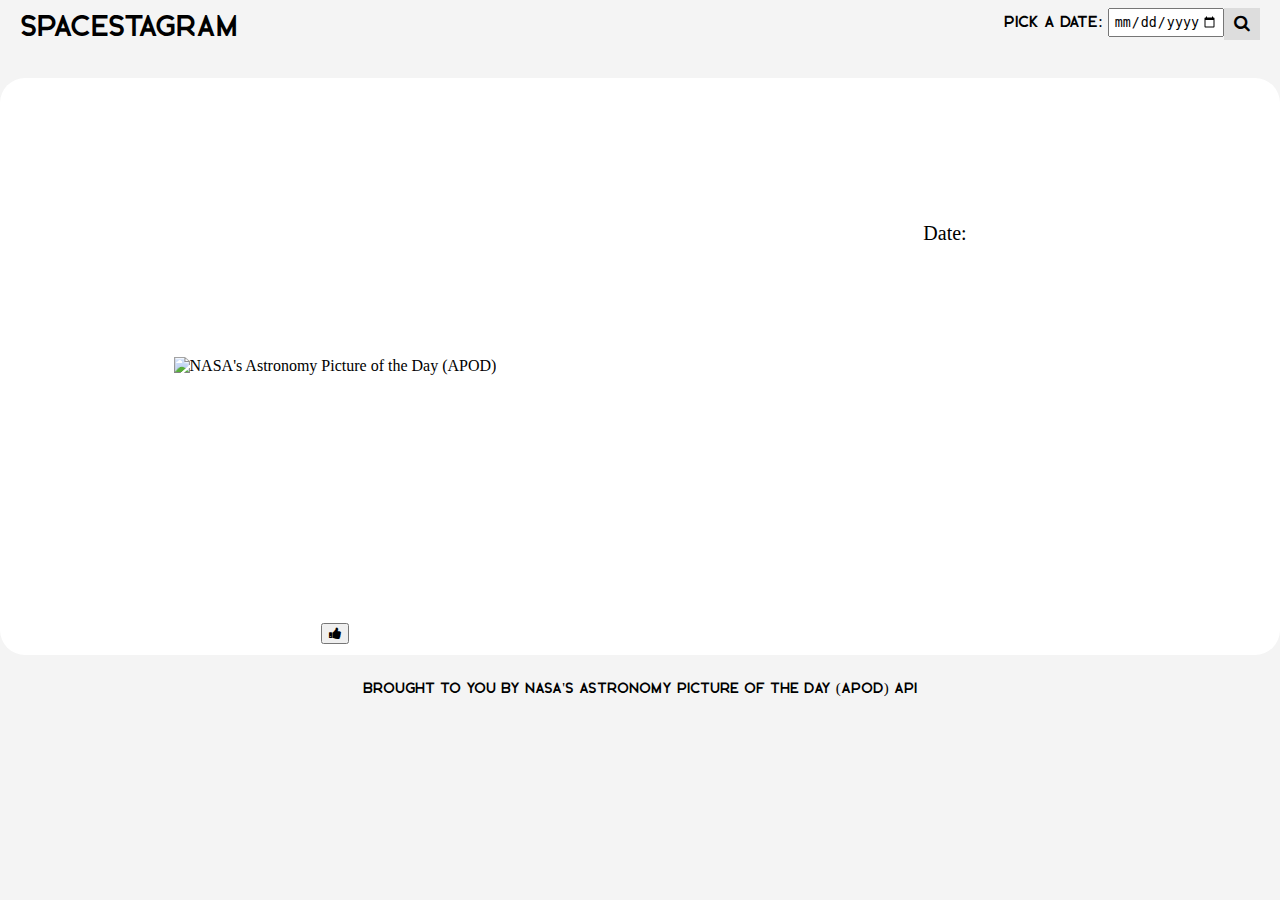
==== EscaroSpacestagram.html @ d0c529fb "Add files via upload" ====
<!DOCTYPE html>
<html lang = "en">

<!--- head starts here --->
<head>
<title>Spacestagram</title>

<meta charset = "UTF-8">
<meta name = "viewport" content = "width=device-width, initial scale=1">

<link href = "SpacestagramStyle.css" rel = "stylesheet">
<link href = "https://cdnjs.cloudflare.com/ajax/libs/font-awesome/4.7.0/css/font-awesome.min.css" rel = "stylesheet">

</head>


<!--- body starts here --->
<body>
	<div class = "navbar">
		<a href = "EscaroSpacestagram.html" class = "left">Spacestagram</a>
		<div class = "searchFunc">
			<form id = "date-input-space" action = "">
				<label for "date">Pick a Date:</label>
				<input id = "date-field" type = "date" min = "1995-06-16" max = "2022-12-31" 
				name = "user input" style = "margin-top: 8px; padding: 4px">
				<button id = "search-button" type = "submit"><i class = "fa fa-search"></i></button>
			</form>
		</div>
	</div>

	<br>
	<br>

	<div class = "container">
		<img id = "photo" src = "" alt = "NASA's Astronomy Picture of the Day (APOD)">
		<button><i onclick = "myFunction(this)" class = "fa fa-thumbs-up"></i></button>

		<script>
			function myFunction(x) {
				x.classList.toggle("fa-thumbs-down");
			}
		</script>

		<h2 id = "title"></h2>
		<p>Date: <span id = "ParticularDay"></span></p>
		<p class = "explanation" id = "explanation"></p>
	</div>

	<div class = "header">
		<h1>Brought to you by NASA's Astronomy Picture of the Day (APOD) API</h1>
	</div>

	<script src = "todaysDate.js"></script>
	<script src = PullingFromApi.js></script>
	<script src = "datepicker.js"></script>
</body>
</html>
---- SpacestagramStyle.css ----
@font-face {
	font-family: Bronx;
	src: url(Bronx_PersonalUse.otf);
}

@font-face {
	font-family: Verdana, sans-serif;
}

body {
	font-family: Bronx;
	margin: 0;
	background: #F4F4F4;
}

.header {
	padding: 15px;
	text-align: center;
	background: #F4F4F4;
	color: black;
}

h1 {
	font-size: 15px;
	font-weight: normal;
}

.navbar {
	overflow: hidden;
	background-color: #F4F4F4;
}

.navbar a {
	font-size: 30px;
	float: right;
	display: block;
	color: black;
	text-align: center;
	padding: 14px 20px;
	text-decoration: none;
}

.navbar a.left {
	float: left;
}

.navbar a:hover {
	background-color: #DDD;
	color: black;
}

.navbar a.left:hover {
	background-color: #F4F4F4;
}

.navbar .searchFunc {
	float: right;
}

.navbar .searchFunc button {
	float: right;
	padding: 6px 10px;
	margin-top: 8px;
	margin-right: 20px;
	background: #DDD;
	font-size: 17px;
	border: none;
	cursor: pointer;
}

.container {
	font-family: Verdana;
	display: grid;
	grid-template-columns: 1fr 1fr;
	grid-template-rows: 80px 75px 360px;
	grid-template-areas:
		"photo title"
		"photo date"
		"photo explanation";
	margin: 0 auto;
	border-radius: 25px;
	background: #FFF;
	max-width: 1300px;
	padding: 30px;
	align-items: center;
	justify-items: center;
	height: 517px;
}

img {
	max-width: 75%;
	grid-area: photo;
}

h2 {
	font-size: 25px;
	grid-area: title;
}

p {
	font-size: 20px;
	padding-top: 15px;
	grid-area: date;
}

p.explanation { 
	font-size: 18px;
	color: gray;
	grid-area: explanation;
}

.fa {
	cursor: pointer;
	user-select: none;
}

.fa:hover {
	color: red;
}

@media screen and (max-width: 960px) {
	img {
		width: 100%;
		padding-bottom: 30px;
	}
	.container {
		grid-template-columns: 1fr;
		grid-template-rows: 1fr 35px 35px 350px;
		grid-template-areas:
			"photo"
			"title"
			"date"
			"explanation";
		height: auto;
	}
}
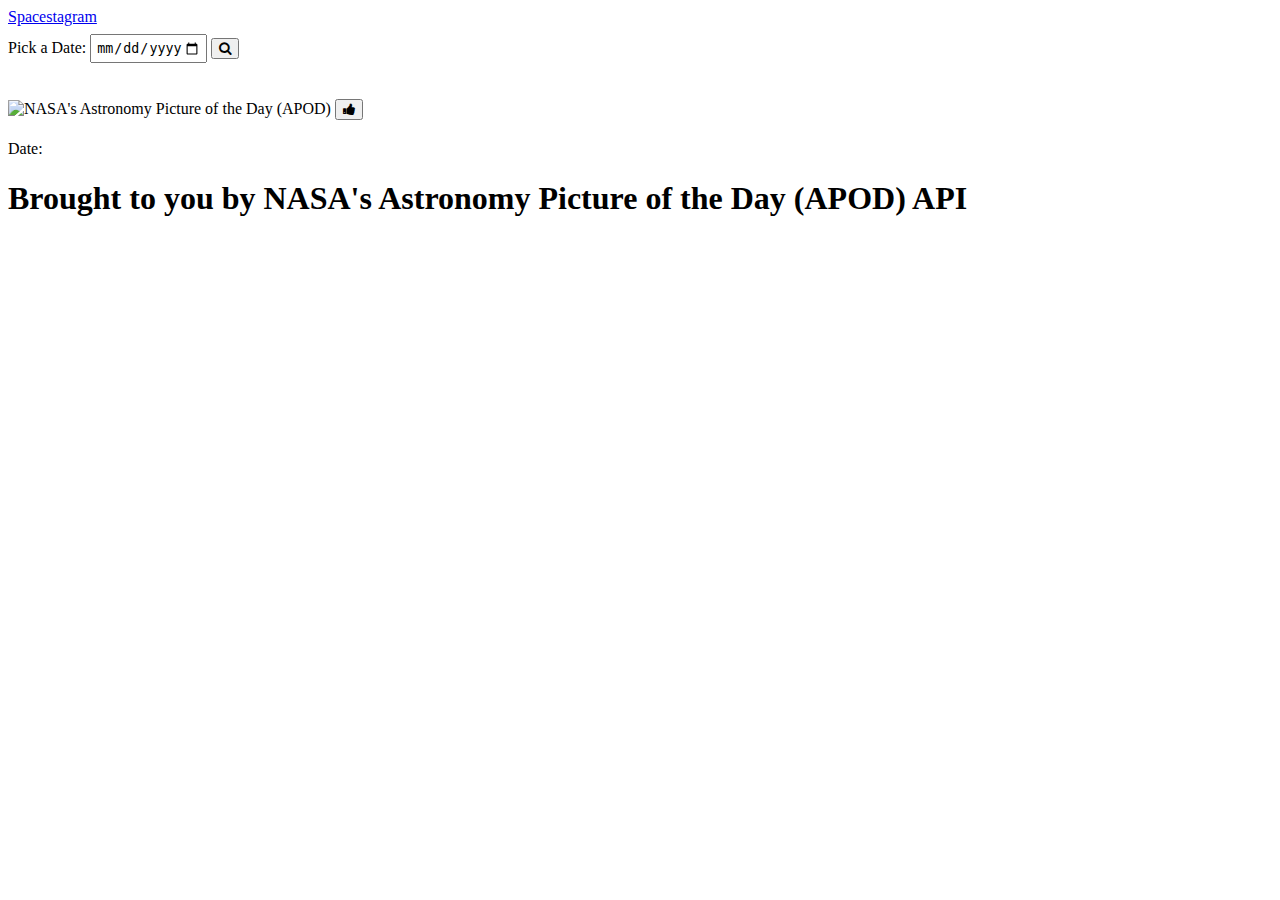
==== commit eb736cfc: "Update EscaroSpacestagram.html" ====
--- a/EscaroSpacestagram.html
+++ b/EscaroSpacestagram.html
@@ -8,7 +8,7 @@
 <meta charset = "UTF-8">
 <meta name = "viewport" content = "width=device-width, initial scale=1">
 
-<link href = "SpacestagramStyle.css" rel = "stylesheet">
+<link href = "css/SpacestagramStyle.css" rel = "stylesheet">
 <link href = "https://cdnjs.cloudflare.com/ajax/libs/font-awesome/4.7.0/css/font-awesome.min.css" rel = "stylesheet">
 
 </head>
@@ -54,4 +54,4 @@
 	<script src = PullingFromApi.js></script>
 	<script src = "datepicker.js"></script>
 </body>
-</html>+</html>
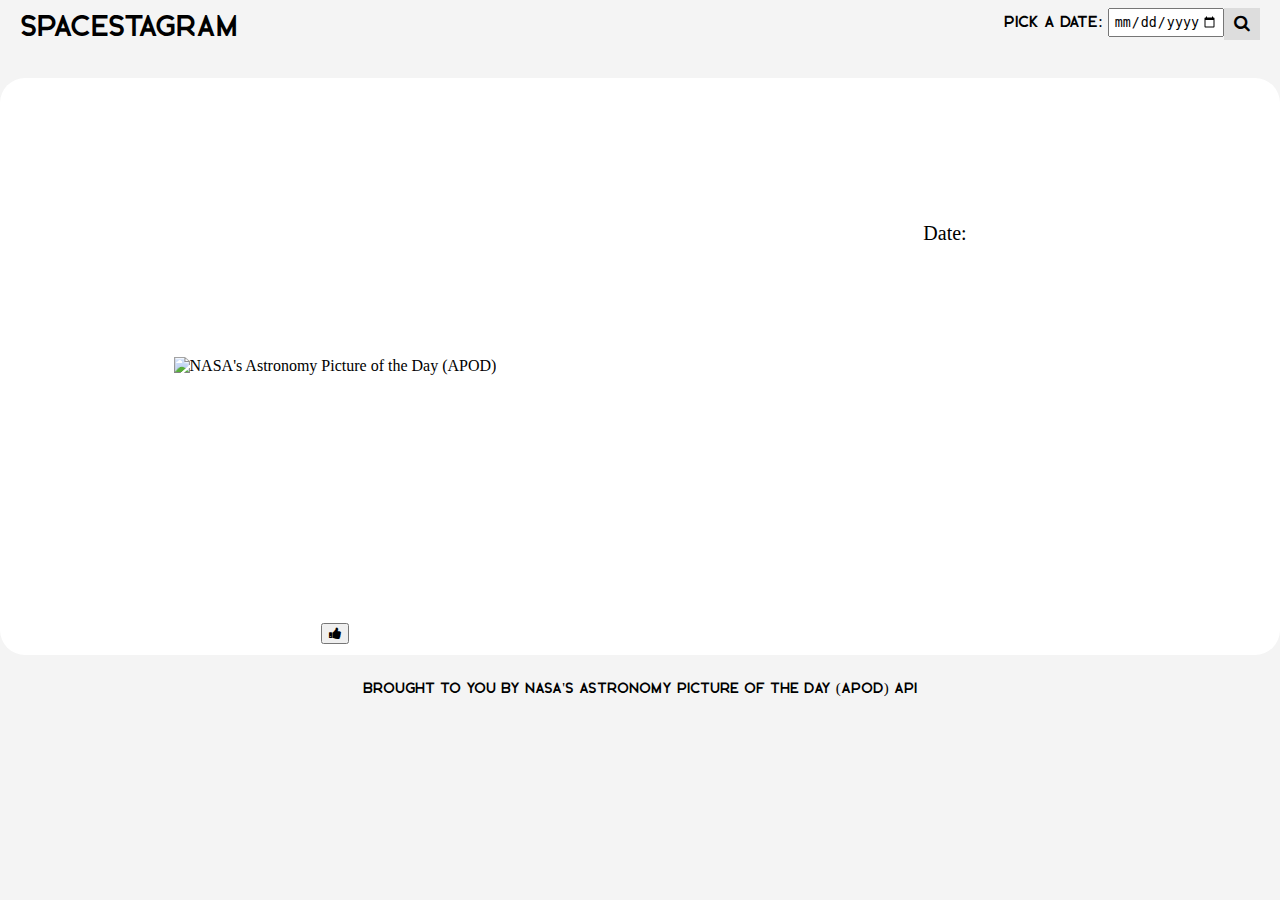
==== commit e9a47620: "Update EscaroSpacestagram.html" ====
--- a/EscaroSpacestagram.html
+++ b/EscaroSpacestagram.html
@@ -8,7 +8,7 @@
 <meta charset = "UTF-8">
 <meta name = "viewport" content = "width=device-width, initial scale=1">
 
-<link href = "css/SpacestagramStyle.css" rel = "stylesheet">
+<link href = "SpacestagramStyle.css" rel = "stylesheet">
 <link href = "https://cdnjs.cloudflare.com/ajax/libs/font-awesome/4.7.0/css/font-awesome.min.css" rel = "stylesheet">
 
 </head>
--- a/SpacestagramStyle.css
+++ b/SpacestagramStyle.css
@@ -0,0 +1,137 @@
+@font-face {
+	font-family: Bronx;
+	src: url(Bronx_PersonalUse.otf);
+}
+
+@font-face {
+	font-family: Verdana, sans-serif;
+}
+
+body {
+	font-family: Bronx;
+	margin: 0;
+	background: #F4F4F4;
+}
+
+.header {
+	padding: 15px;
+	text-align: center;
+	background: #F4F4F4;
+	color: black;
+}
+
+h1 {
+	font-size: 15px;
+	font-weight: normal;
+}
+
+.navbar {
+	overflow: hidden;
+	background-color: #F4F4F4;
+}
+
+.navbar a {
+	font-size: 30px;
+	float: right;
+	display: block;
+	color: black;
+	text-align: center;
+	padding: 14px 20px;
+	text-decoration: none;
+}
+
+.navbar a.left {
+	float: left;
+}
+
+.navbar a:hover {
+	background-color: #DDD;
+	color: black;
+}
+
+.navbar a.left:hover {
+	background-color: #F4F4F4;
+}
+
+.navbar .searchFunc {
+	float: right;
+}
+
+.navbar .searchFunc button {
+	float: right;
+	padding: 6px 10px;
+	margin-top: 8px;
+	margin-right: 20px;
+	background: #DDD;
+	font-size: 17px;
+	border: none;
+	cursor: pointer;
+}
+
+.container {
+	font-family: Verdana;
+	display: grid;
+	grid-template-columns: 1fr 1fr;
+	grid-template-rows: 80px 75px 360px;
+	grid-template-areas:
+		"photo title"
+		"photo date"
+		"photo explanation";
+	margin: 0 auto;
+	border-radius: 25px;
+	background: #FFF;
+	max-width: 1300px;
+	padding: 30px;
+	align-items: center;
+	justify-items: center;
+	height: 517px;
+}
+
+img {
+	max-width: 90%;
+	max-height: 95%;
+	grid-area: photo;
+}
+
+h2 {
+	font-size: 25px;
+	grid-area: title;
+}
+
+p {
+	font-size: 20px;
+	padding-top: 15px;
+	grid-area: date;
+}
+
+p.explanation { 
+	font-size: 16px;
+	color: gray;
+	grid-area: explanation;
+}
+
+.fa {
+	cursor: pointer;
+	user-select: none;
+}
+
+.fa:hover {
+	color: red;
+}
+
+@media screen and (max-width: 960px) {
+	img {
+		width: 100%;
+		padding-bottom: 30px;
+	}
+	.container {
+		grid-template-columns: 1fr;
+		grid-template-rows: 1fr 35px 35px 350px;
+		grid-template-areas:
+			"photo"
+			"title"
+			"date"
+			"explanation";
+		height: auto;
+	}
+}
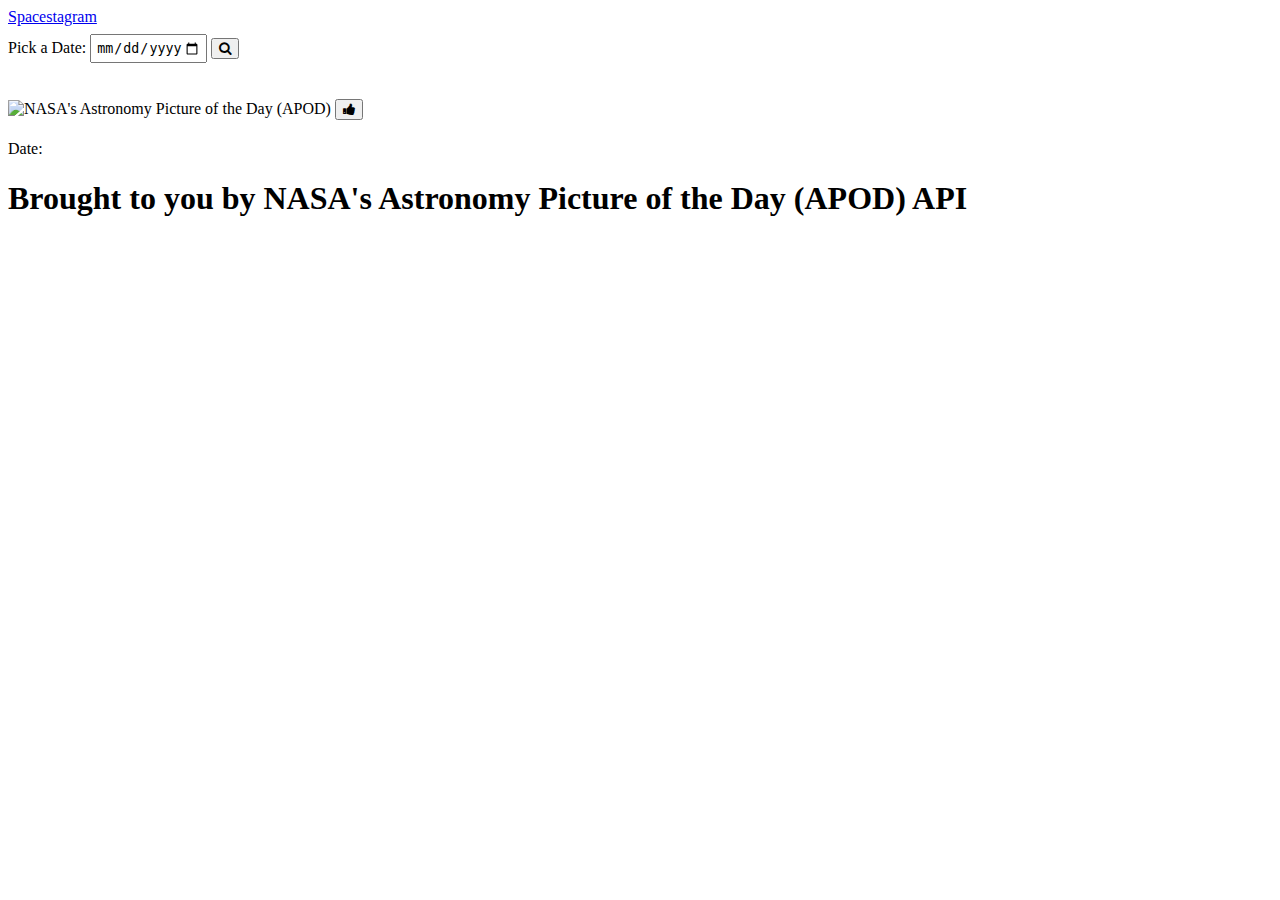
==== commit 084a05d9: "Update EscaroSpacestagram.html" ====
--- a/EscaroSpacestagram.html
+++ b/EscaroSpacestagram.html
@@ -8,7 +8,7 @@
 <meta charset = "UTF-8">
 <meta name = "viewport" content = "width=device-width, initial scale=1">
 
-<link href = "SpacestagramStyle.css" rel = "stylesheet">
+<link href = "/css/SpacestagramStyle.css" rel = "stylesheet">
 <link href = "https://cdnjs.cloudflare.com/ajax/libs/font-awesome/4.7.0/css/font-awesome.min.css" rel = "stylesheet">
 
 </head>
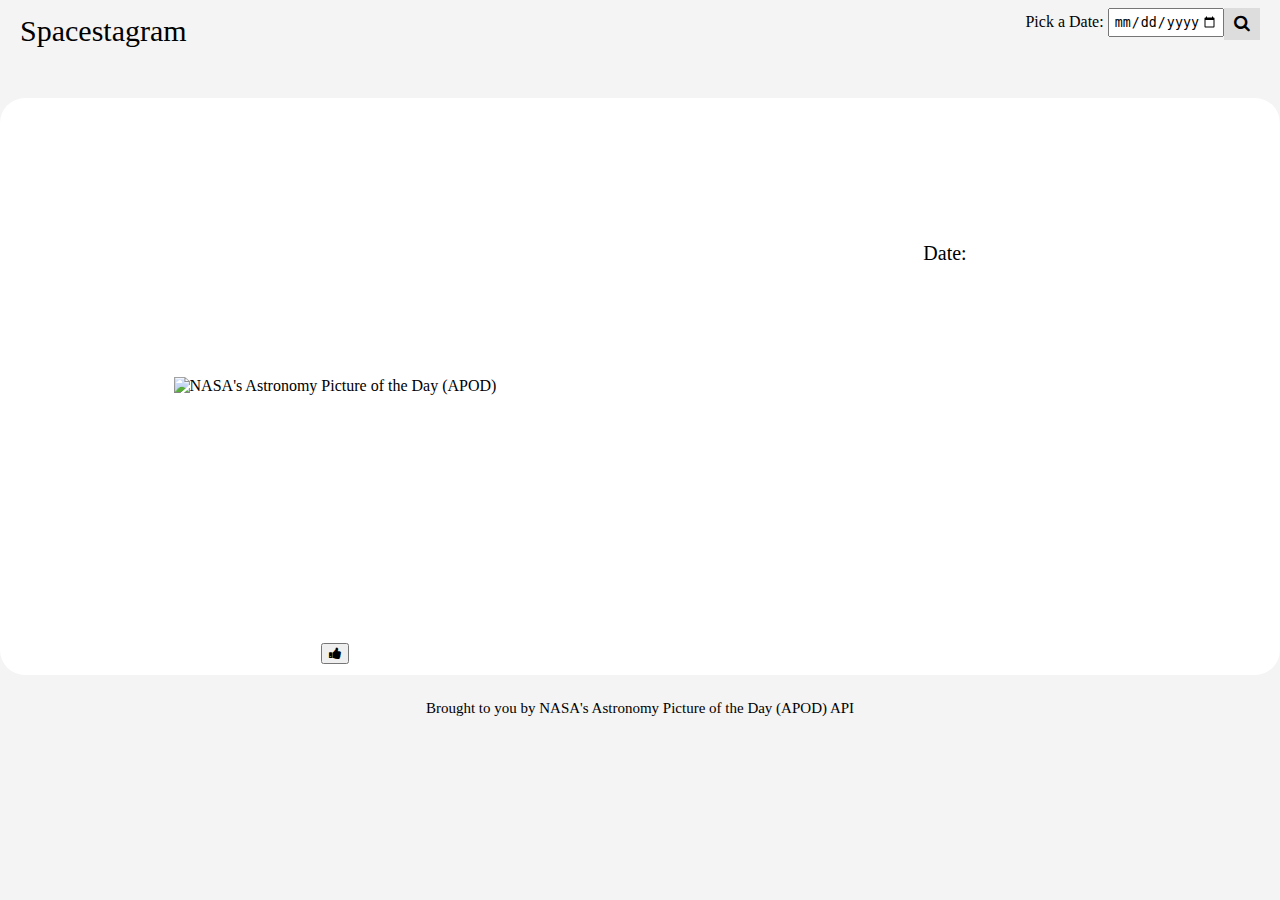
==== commit 8890c363: "Update EscaroSpacestagram.html" ====
--- a/EscaroSpacestagram.html
+++ b/EscaroSpacestagram.html
@@ -3,13 +3,13 @@
 
 <!--- head starts here --->
 <head>
-<title>Spacestagram</title>
+	<meta charset = "UTF-8">
+	<meta name = "viewport" content = "width=device-width, initial scale=1">
 
-<meta charset = "UTF-8">
-<meta name = "viewport" content = "width=device-width, initial scale=1">
+	<link rel = "stylesheet" href = "SpacestagramStyle.css">
+	<link href = "https://cdnjs.cloudflare.com/ajax/libs/font-awesome/4.7.0/css/font-awesome.min.css" rel = "stylesheet">	
 
-<link href = "/css/SpacestagramStyle.css" rel = "stylesheet">
-<link href = "https://cdnjs.cloudflare.com/ajax/libs/font-awesome/4.7.0/css/font-awesome.min.css" rel = "stylesheet">
+	<title>Spacestagram</title>
 
 </head>
 
--- a/SpacestagramStyle.css
+++ b/SpacestagramStyle.css
@@ -0,0 +1,137 @@
+@font-face {
+	font-family: Bronx;
+	src: url(../Spacestagram/Bronx_PersonalUse.otf);
+}
+
+@font-face {
+	font-family: Verdana, sans-serif;
+}
+
+body {
+	font-family: Bronx;
+	margin: 0;
+	background: #F4F4F4;
+}
+
+.header {
+	padding: 15px;
+	text-align: center;
+	background: #F4F4F4;
+	color: black;
+}
+
+h1 {
+	font-size: 15px;
+	font-weight: normal;
+}
+
+.navbar {
+	overflow: hidden;
+	background-color: #F4F4F4;
+}
+
+.navbar a {
+	font-size: 30px;
+	float: right;
+	display: block;
+	color: black;
+	text-align: center;
+	padding: 14px 20px;
+	text-decoration: none;
+}
+
+.navbar a.left {
+	float: left;
+}
+
+.navbar a:hover {
+	background-color: #DDD;
+	color: black;
+}
+
+.navbar a.left:hover {
+	background-color: #F4F4F4;
+}
+
+.navbar .searchFunc {
+	float: right;
+}
+
+.navbar .searchFunc button {
+	float: right;
+	padding: 6px 10px;
+	margin-top: 8px;
+	margin-right: 20px;
+	background: #DDD;
+	font-size: 17px;
+	border: none;
+	cursor: pointer;
+}
+
+.container {
+	font-family: Verdana;
+	display: grid;
+	grid-template-columns: 1fr 1fr;
+	grid-template-rows: 80px 75px 360px;
+	grid-template-areas:
+		"photo title"
+		"photo date"
+		"photo explanation";
+	margin: 0 auto;
+	border-radius: 25px;
+	background: #FFF;
+	max-width: 1300px;
+	padding: 30px;
+	align-items: center;
+	justify-items: center;
+	height: 517px;
+}
+
+img {
+	max-width: 90%;
+	max-height: 95%;
+	grid-area: photo;
+}
+
+h2 {
+	font-size: 25px;
+	grid-area: title;
+}
+
+p {
+	font-size: 20px;
+	padding-top: 15px;
+	grid-area: date;
+}
+
+p.explanation { 
+	font-size: 16px;
+	color: gray;
+	grid-area: explanation;
+}
+
+.fa {
+	cursor: pointer;
+	user-select: none;
+}
+
+.fa:hover {
+	color: red;
+}
+
+@media screen and (max-width: 960px) {
+	img {
+		width: 100%;
+		padding-bottom: 30px;
+	}
+	.container {
+		grid-template-columns: 1fr;
+		grid-template-rows: 1fr 35px 35px 350px;
+		grid-template-areas:
+			"photo"
+			"title"
+			"date"
+			"explanation";
+		height: auto;
+	}
+}
